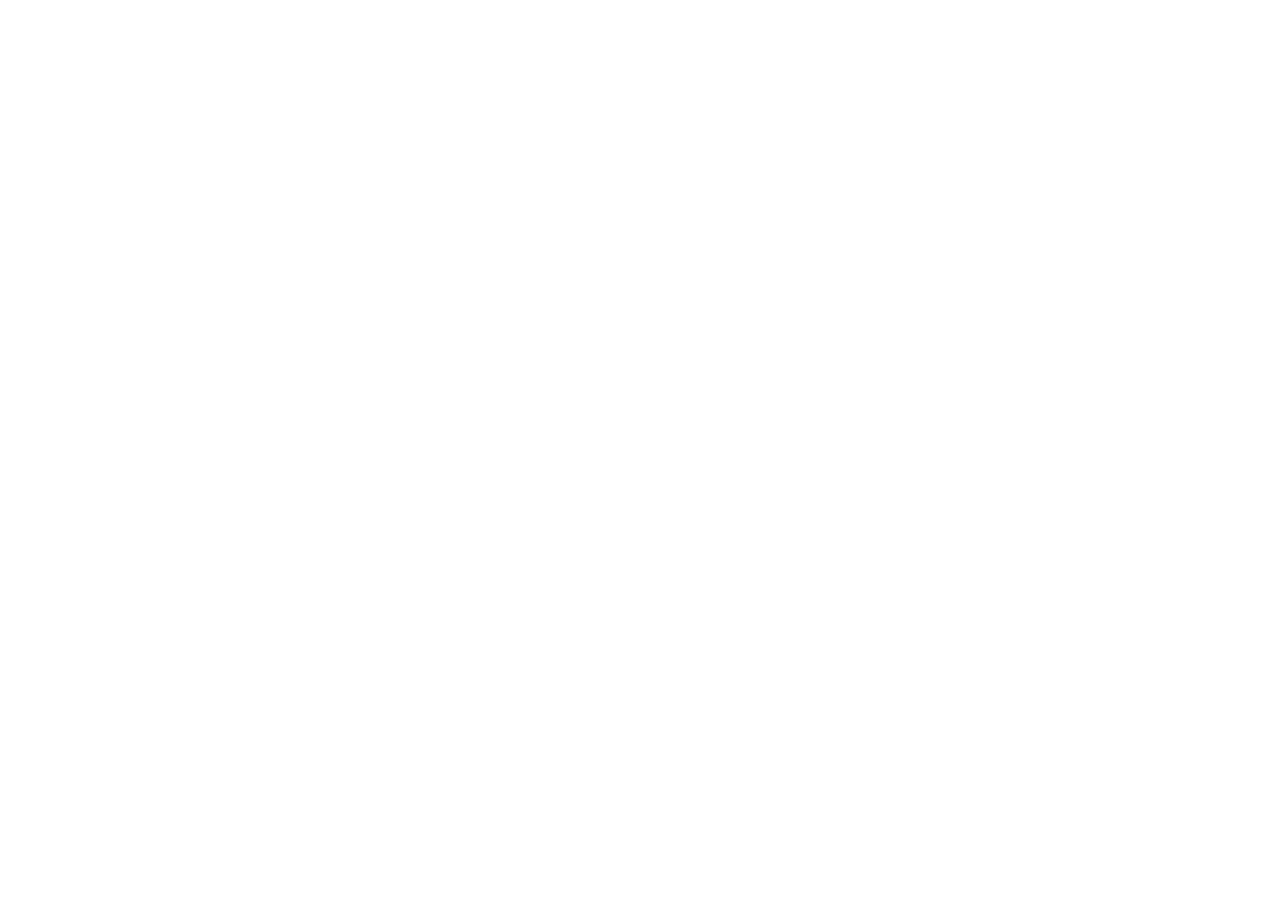
==== index.html @ ec053f71 "Step 1 - Create index.html and styles.css" ====
<!DOCTYPE html>
<html lang="en">
<head>
    <meta charset="UTF-8">
    <meta http-equiv="X-UA-Compatible" content="IE=edge">
    <meta name="viewport" content="width=device-width, initial-scale=1.0">
    <link rel="stylesheet" href="styles.css">
    <title>Landing Page</title>
</head>
<body>
    
</body>
</html>
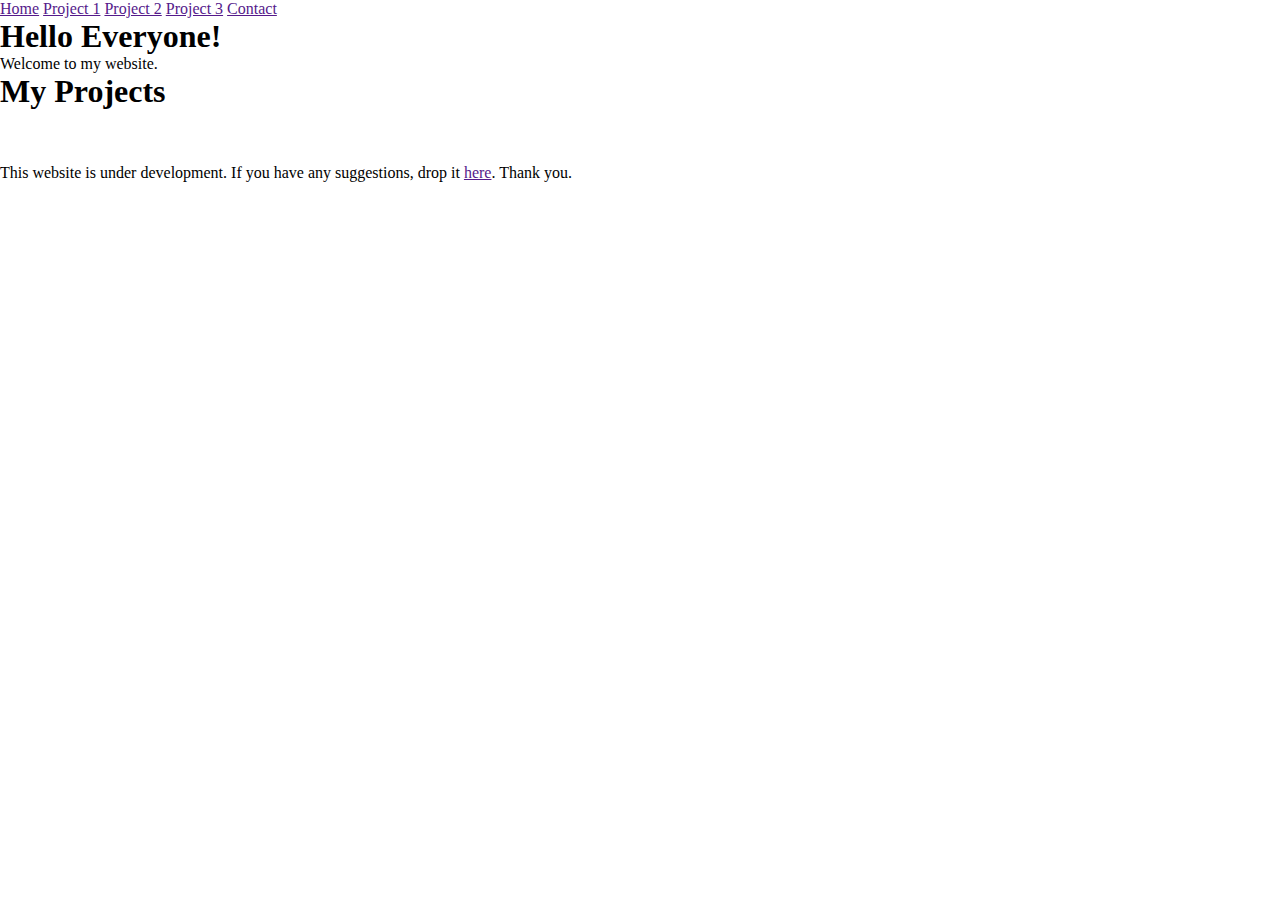
==== commit 44449218: "Step 3 - Adding more website hierarchies to index.html" ====
--- a/index.html
+++ b/index.html
@@ -8,6 +8,49 @@
     <title>Landing Page</title>
 </head>
 <body>
-    
+    <header>
+        <nav class="nav-container">
+            <a href="" class="nav-link">Home</a>
+            <a href="" class="nav-link">Project 1</a>
+            <a href="" class="nav-link">Project 2</a>
+            <a href="" class="nav-link">Project 3</a>
+            <a href="" class="nav-link">Contact</a>
+        </nav>
+    </header>
+
+    <main>
+        <section id="greetings">
+            <h1>Hello Everyone!</h1>
+            <p>Welcome to my website.</p>
+        </section>
+
+        <section id="gallery">
+            <h1>My Projects</h1>
+            <div class="gallery-container">
+                <figure class="project-container">
+                    <img src="" alt="">
+                    <figcaption></figcaption>
+                </figure>
+            </div>
+            <div class="gallery-container">
+                <figure class="project-container">
+                    <img src="" alt="">
+                    <figcaption></figcaption>
+                </figure>
+            </div>
+            <div class="gallery-container">
+                <figure class="project-container">
+                    <img src="" alt="">
+                    <figcaption></figcaption>
+                </figure>
+            </div>
+        </section>
+    </main>
+
+    <footer>
+        <p>
+            This website is under development. If you have any suggestions, drop it <a href="">here</a>. Thank you.
+        </p>
+    </footer>
 </body>
 </html>--- a/styles.css
+++ b/styles.css
@@ -0,0 +1,7 @@
+:root {}
+
+* {
+    box-sizing: border-box;
+    margin: 0;
+    padding: 0;
+}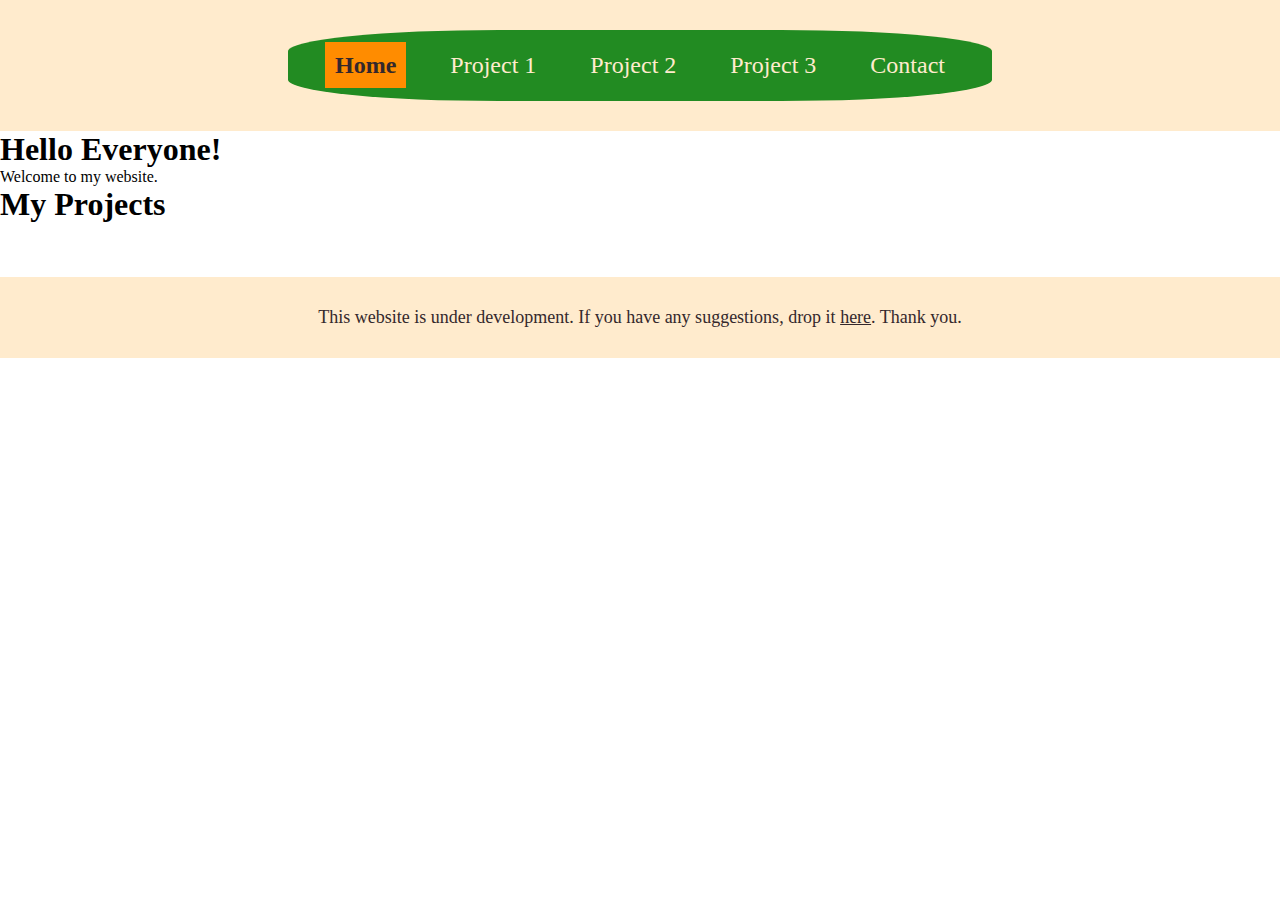
==== commit 3f722a32: "Step 4 - Styling the header and footer" ====
--- a/index.html
+++ b/index.html
@@ -10,7 +10,7 @@
 <body>
     <header>
         <nav class="nav-container">
-            <a href="" class="nav-link">Home</a>
+            <a href="" class="nav-link current-page">Home</a>
             <a href="" class="nav-link">Project 1</a>
             <a href="" class="nav-link">Project 2</a>
             <a href="" class="nav-link">Project 3</a>
--- a/styles.css
+++ b/styles.css
@@ -1,7 +1,63 @@
-:root {}
+:root {
+    --col-almond-bg-txt: blanchedalmond;
+    --col-green-bg: forestgreen;
+    --col-blue-bg: royalblue;
+    --col-orange-bg: darkorange;
+    --col-black-txt: #34282C;
+}
 
 * {
     box-sizing: border-box;
     margin: 0;
     padding: 0;
+}
+
+header {
+    background-color: var(--col-almond-bg-txt);
+    display: flex;
+    justify-content: center;
+    padding: 30px 0;
+}
+
+header > .nav-container {
+    background-color: var(--col-green-bg);
+    border: 2px solid transparent;
+    border-radius: 30%;
+    padding: 20px 20px;
+}
+
+header > .nav-container > .nav-link {
+    color: var(--col-almond-bg-txt);
+    font-size: 24px;
+    margin: 0 15px;
+    padding: 10px 10px;
+    text-decoration: none;
+    transition: 0.5s;
+}
+
+header > .nav-container > .nav-link.current-page {
+    background-color: var(--col-orange-bg);
+    color: var(--col-black-txt);
+    font-weight: bold;
+}
+
+header > .nav-container > .nav-link:hover {
+    background-color: var(--col-blue-bg);
+    color: var(--col-almond-bg-txt);
+    font-weight: normal;
+}
+
+/* ---------------------------------------------------------------------------------------- */
+
+
+/* ---------------------------------------------------------------------------------------- */
+footer {
+    background-color: var(--col-almond-bg-txt);
+    padding: 30px 0;
+    text-align: center;
+}
+
+footer > p, footer > p > a {
+    color: var(--col-black-txt);
+    font-size: 18px;
 }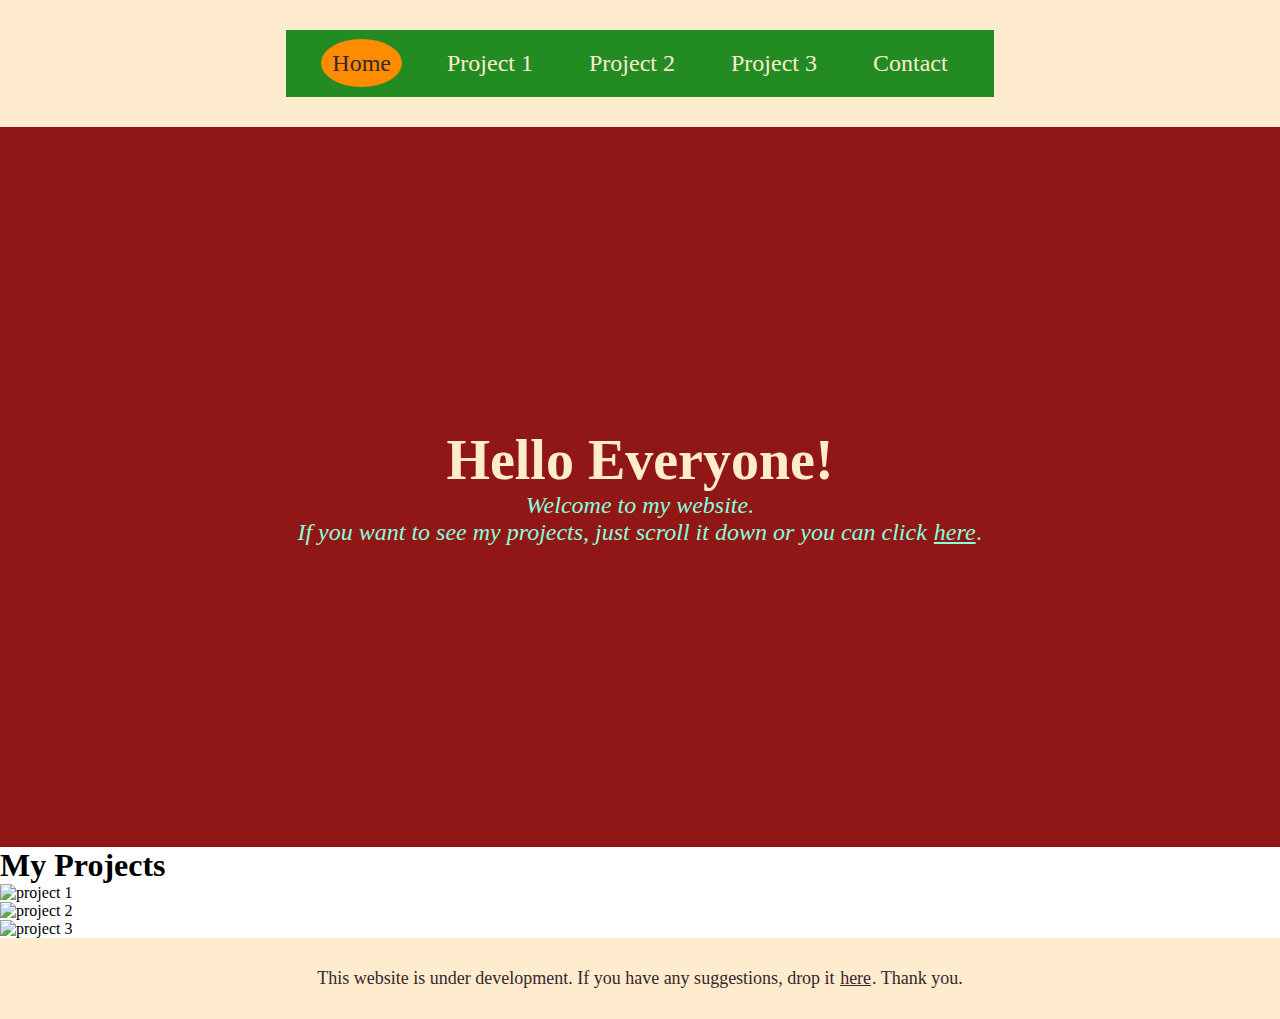
==== commit 9ee1e233: "Step 5 - Styling the greetings section and the links" ====
--- a/index.html
+++ b/index.html
@@ -22,25 +22,22 @@
         <section id="greetings">
             <h1>Hello Everyone!</h1>
             <p>Welcome to my website.</p>
+            <p>If you want to see my projects, just scroll it down or you can click <a href="#gallery">here</a>.</p>
         </section>
 
         <section id="gallery">
             <h1>My Projects</h1>
             <div class="gallery-container">
                 <figure class="project-container">
-                    <img src="" alt="">
+                    <img src="https://picsum.photos/id/28/367/267" alt="project 1">
                     <figcaption></figcaption>
                 </figure>
-            </div>
-            <div class="gallery-container">
                 <figure class="project-container">
-                    <img src="" alt="">
+                    <img src="https://picsum.photos/id/29/367/267" alt="project 2">
                     <figcaption></figcaption>
                 </figure>
-            </div>
-            <div class="gallery-container">
                 <figure class="project-container">
-                    <img src="" alt="">
+                    <img src="https://picsum.photos/id/37/367/267" alt="project 3">
                     <figcaption></figcaption>
                 </figure>
             </div>
--- a/styles.css
+++ b/styles.css
@@ -4,6 +4,8 @@
     --col-blue-bg: royalblue;
     --col-orange-bg: darkorange;
     --col-black-txt: #34282C;
+    --col-brown-bg: #911616;
+    --col-aqua-txt: #89FFDE;
 }
 
 * {
@@ -11,6 +13,13 @@
     margin: 0;
     padding: 0;
 }
+
+#greetings > p > a, footer > p > a {
+    border: 1px solid transparent;
+    border-radius: 50%;
+}
+
+/* ---------------------------------------------------------------------------------------- */
 
 header {
     background-color: var(--col-almond-bg-txt);
@@ -21,8 +30,6 @@
 
 header > .nav-container {
     background-color: var(--col-green-bg);
-    border: 2px solid transparent;
-    border-radius: 30%;
     padding: 20px 20px;
 }
 
@@ -32,13 +39,14 @@
     margin: 0 15px;
     padding: 10px 10px;
     text-decoration: none;
+    border: 1px solid transparent;
+    border-radius: 80%;
     transition: 0.5s;
 }
 
 header > .nav-container > .nav-link.current-page {
     background-color: var(--col-orange-bg);
     color: var(--col-black-txt);
-    font-weight: bold;
 }
 
 header > .nav-container > .nav-link:hover {
@@ -48,6 +56,31 @@
 }
 
 /* ---------------------------------------------------------------------------------------- */
+#greetings {
+    background-color: var(--col-brown-bg);
+    display: flex;
+    flex-direction: column;
+    text-align: center;
+    justify-content: center;
+    height: 80vh;
+}
+
+#greetings > h1 {
+    color: var(--col-almond-bg-txt);
+    font-size: 56px;
+}
+
+#greetings > p, #greetings > p > a {
+    color: var(--col-aqua-txt);
+    font-size: 24px;
+    font-style: italic;
+    transition: 0.5s;
+}
+
+#greetings > p > a:hover {
+    background-color: var(--col-almond-bg-txt);
+    color: var(--col-black-txt);
+}
 
 
 /* ---------------------------------------------------------------------------------------- */
@@ -60,4 +93,10 @@
 footer > p, footer > p > a {
     color: var(--col-black-txt);
     font-size: 18px;
+    transition: 0.5s;
+}
+
+footer > p > a:hover {
+    background-color: var(--col-black-txt);
+    color: var(--col-almond-bg-txt);
 }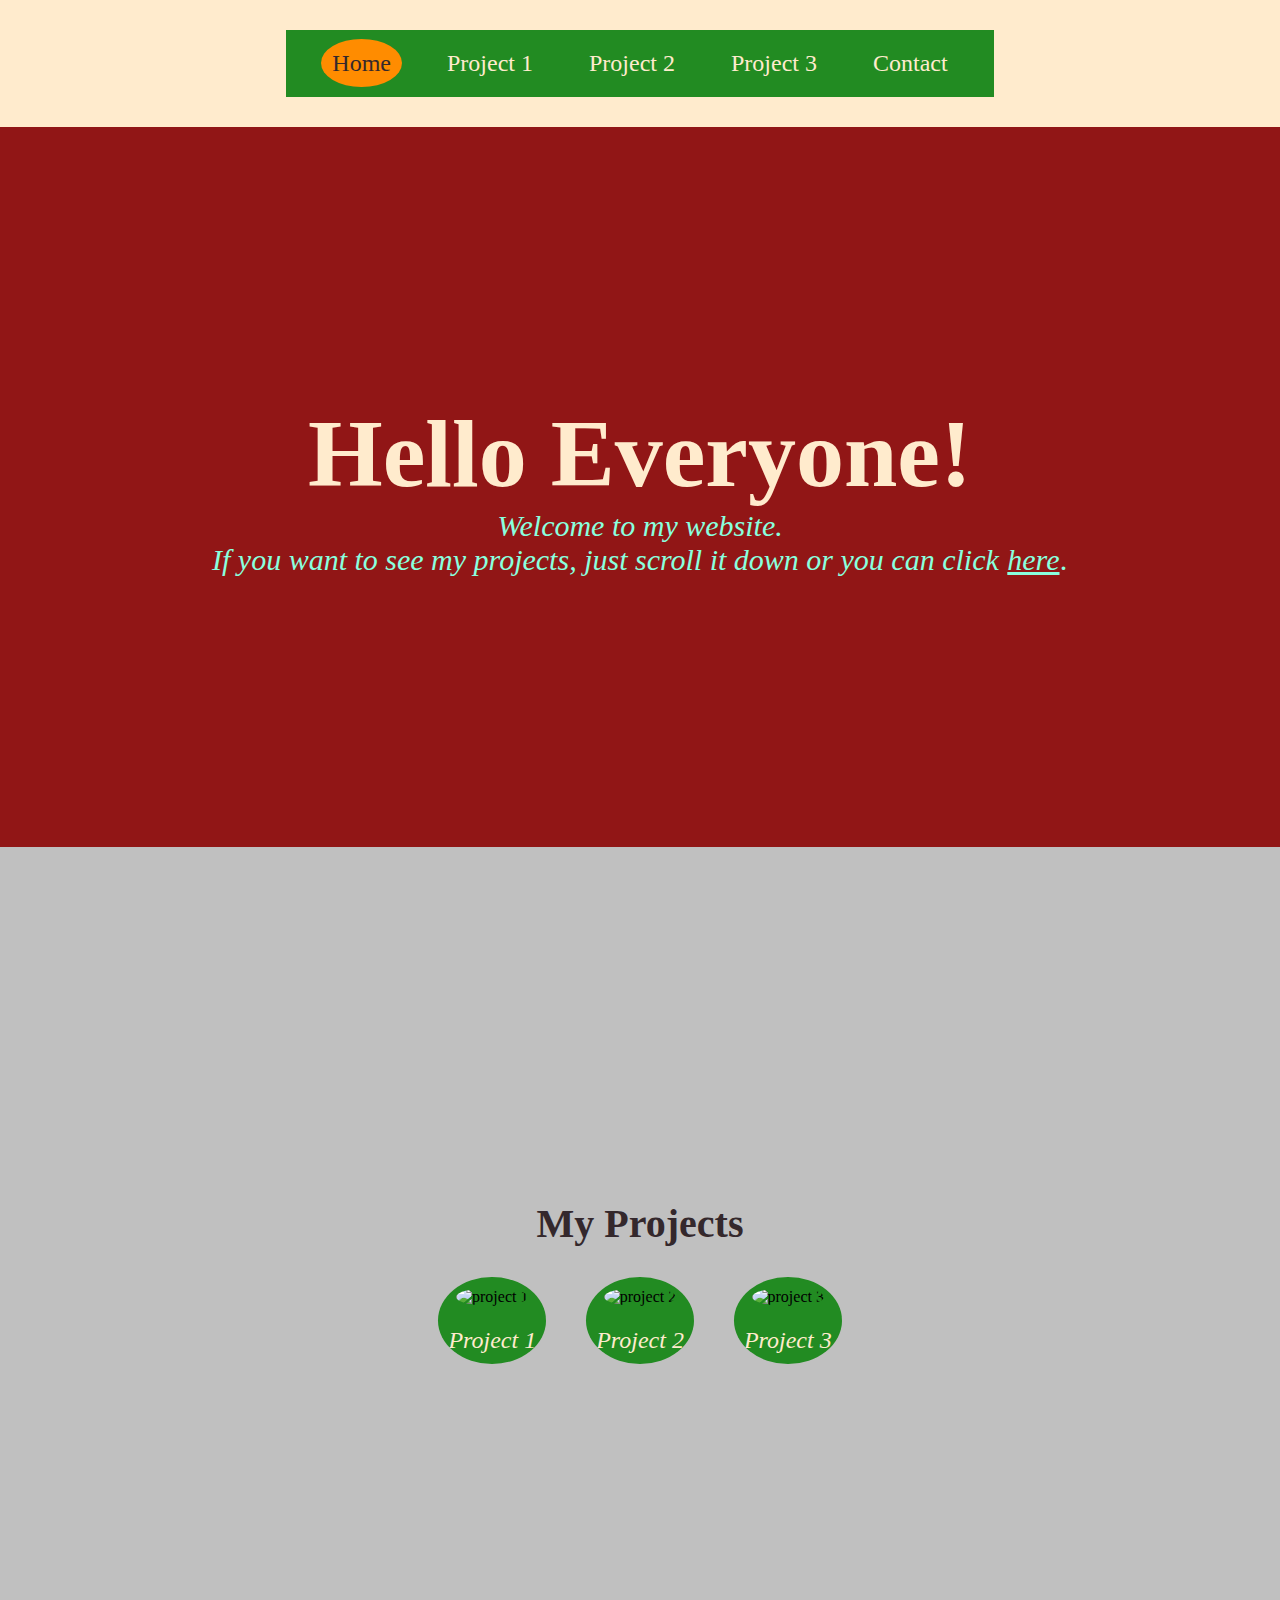
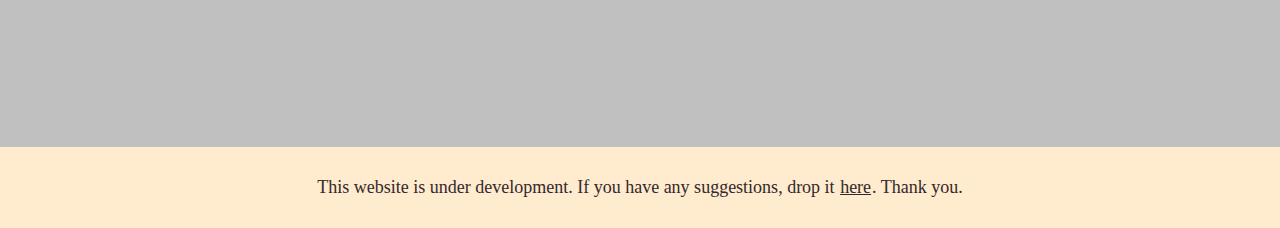
==== commit 0fecdd35: "Step 6 - Styling the projects gallery" ====
--- a/index.html
+++ b/index.html
@@ -30,15 +30,15 @@
             <div class="gallery-container">
                 <figure class="project-container">
                     <img src="https://picsum.photos/id/28/367/267" alt="project 1">
-                    <figcaption></figcaption>
+                    <figcaption>Project 1</figcaption>
                 </figure>
                 <figure class="project-container">
                     <img src="https://picsum.photos/id/29/367/267" alt="project 2">
-                    <figcaption></figcaption>
+                    <figcaption>Project 2</figcaption>
                 </figure>
                 <figure class="project-container">
                     <img src="https://picsum.photos/id/37/367/267" alt="project 3">
-                    <figcaption></figcaption>
+                    <figcaption>Project 3</figcaption>
                 </figure>
             </div>
         </section>
--- a/styles.css
+++ b/styles.css
@@ -6,6 +6,7 @@
     --col-black-txt: #34282C;
     --col-brown-bg: #911616;
     --col-aqua-txt: #89FFDE;
+    --col-silver-bg: #C0C0C0;
 }
 
 * {
@@ -67,12 +68,12 @@
 
 #greetings > h1 {
     color: var(--col-almond-bg-txt);
-    font-size: 56px;
+    font-size: 96px;
 }
 
 #greetings > p, #greetings > p > a {
     color: var(--col-aqua-txt);
-    font-size: 24px;
+    font-size: 30px;
     font-style: italic;
     transition: 0.5s;
 }
@@ -80,6 +81,56 @@
 #greetings > p > a:hover {
     background-color: var(--col-almond-bg-txt);
     color: var(--col-black-txt);
+}
+
+#gallery {
+    background-color: var(--col-silver-bg);
+    padding: 30px 0;
+    height: 100vh;
+    display: flex;
+    flex-direction: column;
+    justify-content: center;
+    text-align: center;
+}
+
+#gallery > h1 {
+    color: var(--col-black-txt);
+    font-size: 40px;
+}
+
+.gallery-container {
+    display: flex;
+    flex-wrap: wrap;
+    justify-content: center;
+    align-items: center;
+}
+
+.project-container {
+    margin: 30px 20px;
+    padding: 10px;
+    background-color: var(--col-green-bg);
+    overflow: hidden;
+    border-radius: 50%;
+}
+
+.project-container > img {
+    width: 360px;
+    height: 240px;
+    border: 1px solid transparent;
+    border-radius: 50%;
+    transition: 0.5s;
+}
+
+.project-container > img:hover {
+    cursor: pointer;
+    scale: 1.1;
+}
+
+.project-container > figcaption {
+    color: var(--col-almond-bg-txt);
+    font-size: 24px;
+    font-style: italic;
+    margin-top: 20px;
 }
 
 
@@ -99,4 +150,15 @@
 footer > p > a:hover {
     background-color: var(--col-black-txt);
     color: var(--col-almond-bg-txt);
+}
+
+/* ---------------------------------------------------------------------------------------- */
+@media only screen and (max-width: 1000px) {
+    #greetings > h1 {
+        font-size: 48px;
+    }
+
+    #greetings > p, #greetings > p > a {
+        font-size: 24px;
+    }
 }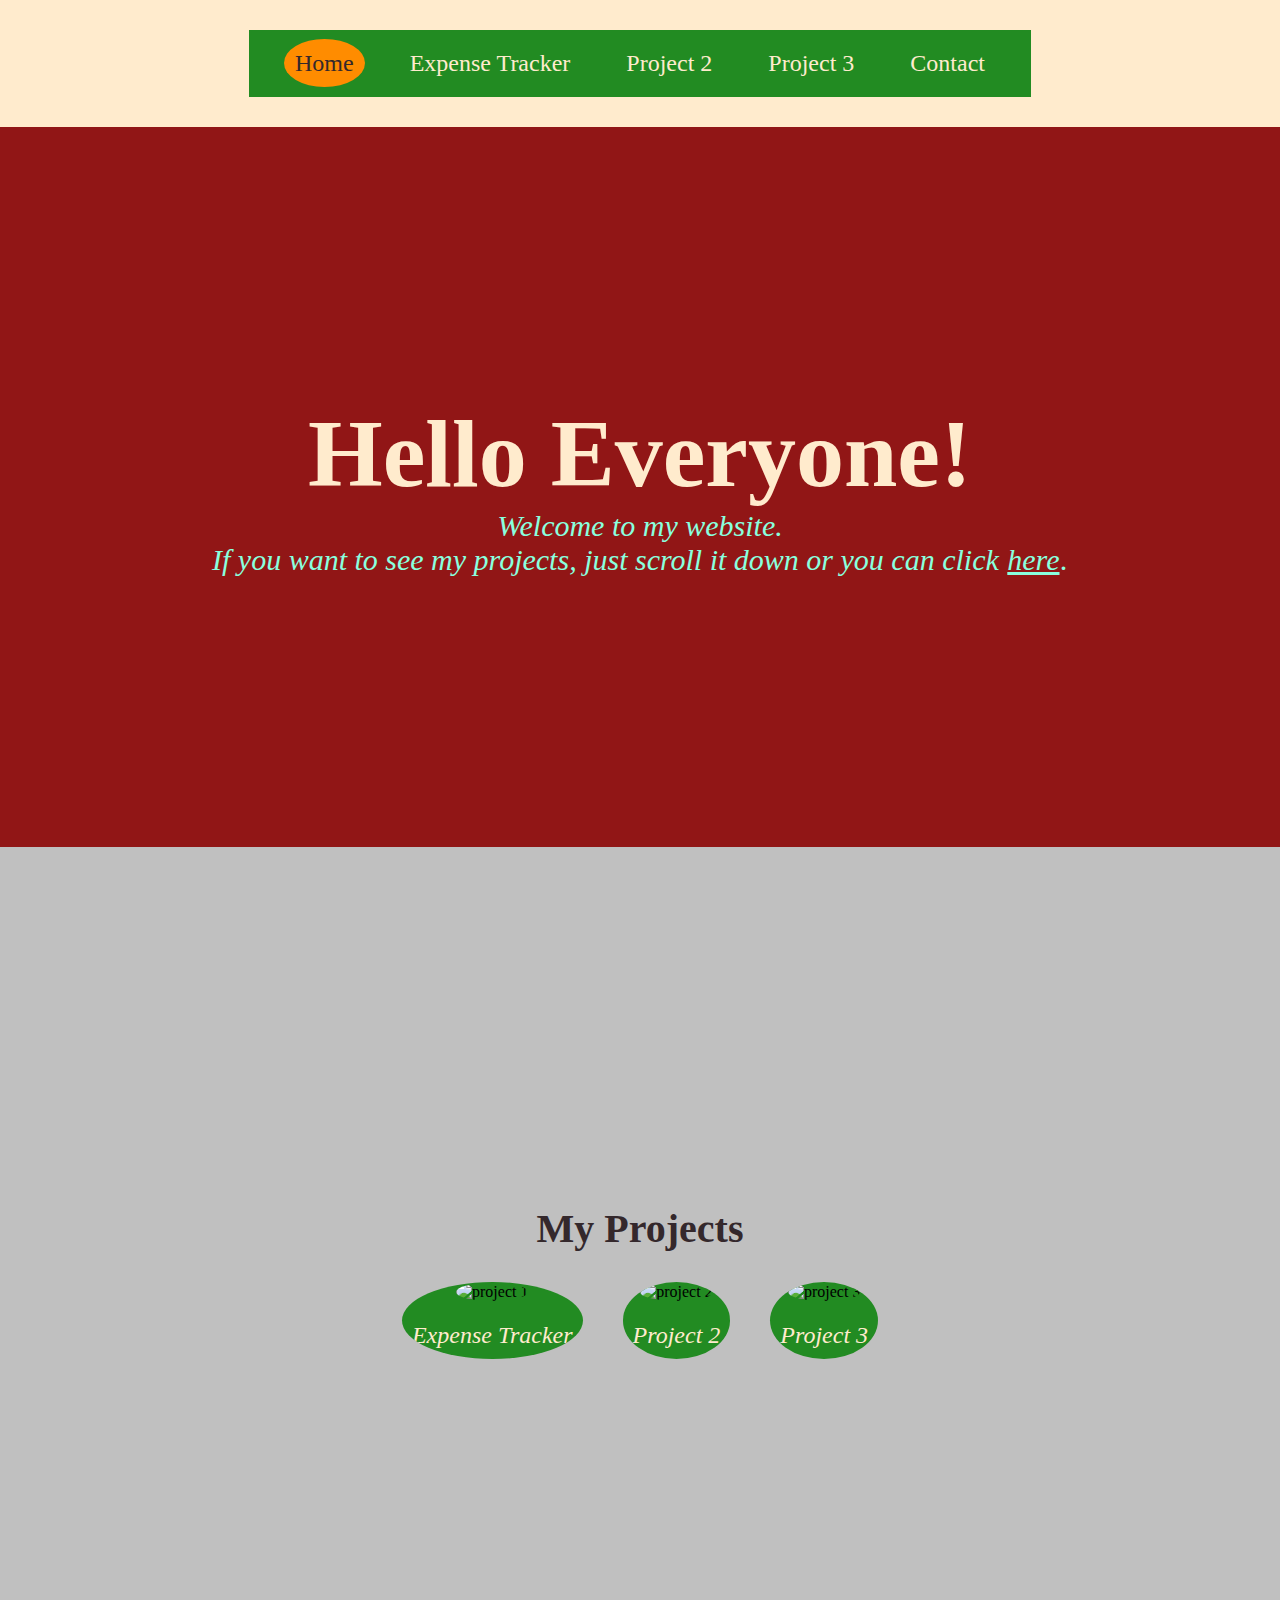
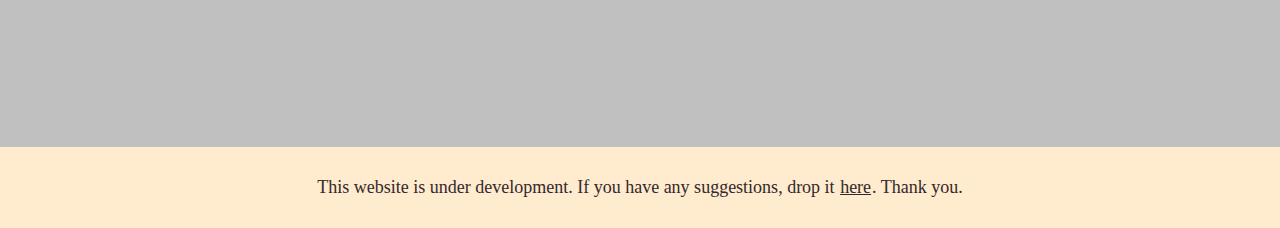
==== commit 0fc746cd: "Step 7 - Create project 1 (Expense Tracker - form input and tables)" ====
--- a/index.html
+++ b/index.html
@@ -11,7 +11,7 @@
     <header>
         <nav class="nav-container">
             <a href="" class="nav-link current-page">Home</a>
-            <a href="" class="nav-link">Project 1</a>
+            <a href="expense-tracker.html" class="nav-link">Expense Tracker</a>
             <a href="" class="nav-link">Project 2</a>
             <a href="" class="nav-link">Project 3</a>
             <a href="" class="nav-link">Contact</a>
@@ -30,7 +30,7 @@
             <div class="gallery-container">
                 <figure class="project-container">
                     <img src="https://picsum.photos/id/28/367/267" alt="project 1">
-                    <figcaption>Project 1</figcaption>
+                    <figcaption>Expense Tracker</figcaption>
                 </figure>
                 <figure class="project-container">
                     <img src="https://picsum.photos/id/29/367/267" alt="project 2">
--- a/styles.css
+++ b/styles.css
@@ -107,7 +107,7 @@
 
 .project-container {
     margin: 30px 20px;
-    padding: 10px;
+    padding: 0 10px 10px 10px;
     background-color: var(--col-green-bg);
     overflow: hidden;
     border-radius: 50%;
